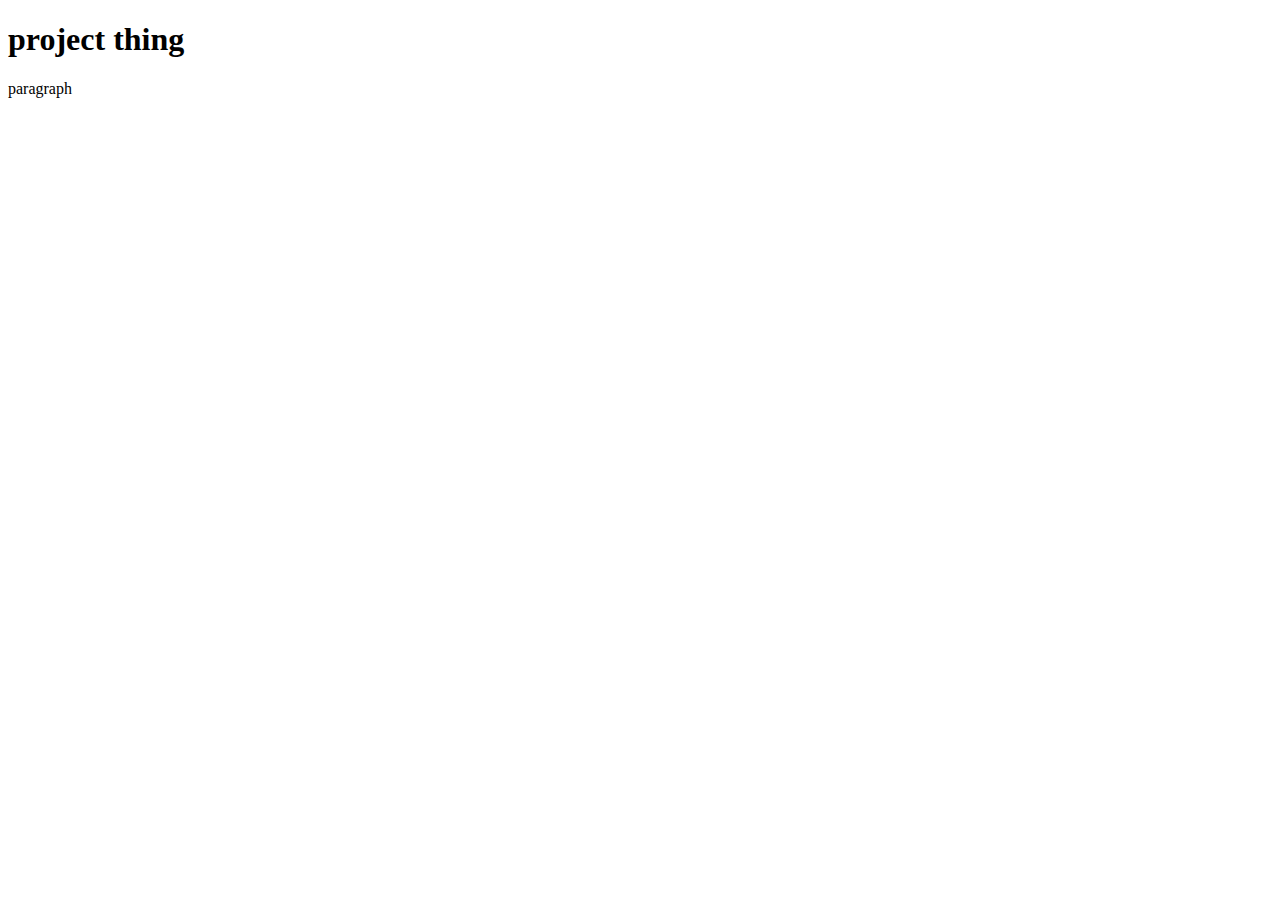
==== index.html @ 55bff014 "minimal changes" ====
<!DOCTYPE html>
<html lang="en">
<head>
    <meta charset="UTF-8">
    <meta name="viewport" content="width=device-width, initial-scale=1.0">
    <title>Three Months Events</title>
</head>
<body>
    <h1>project thing</h1>
    <p>paragraph</p>
</body>
</html>
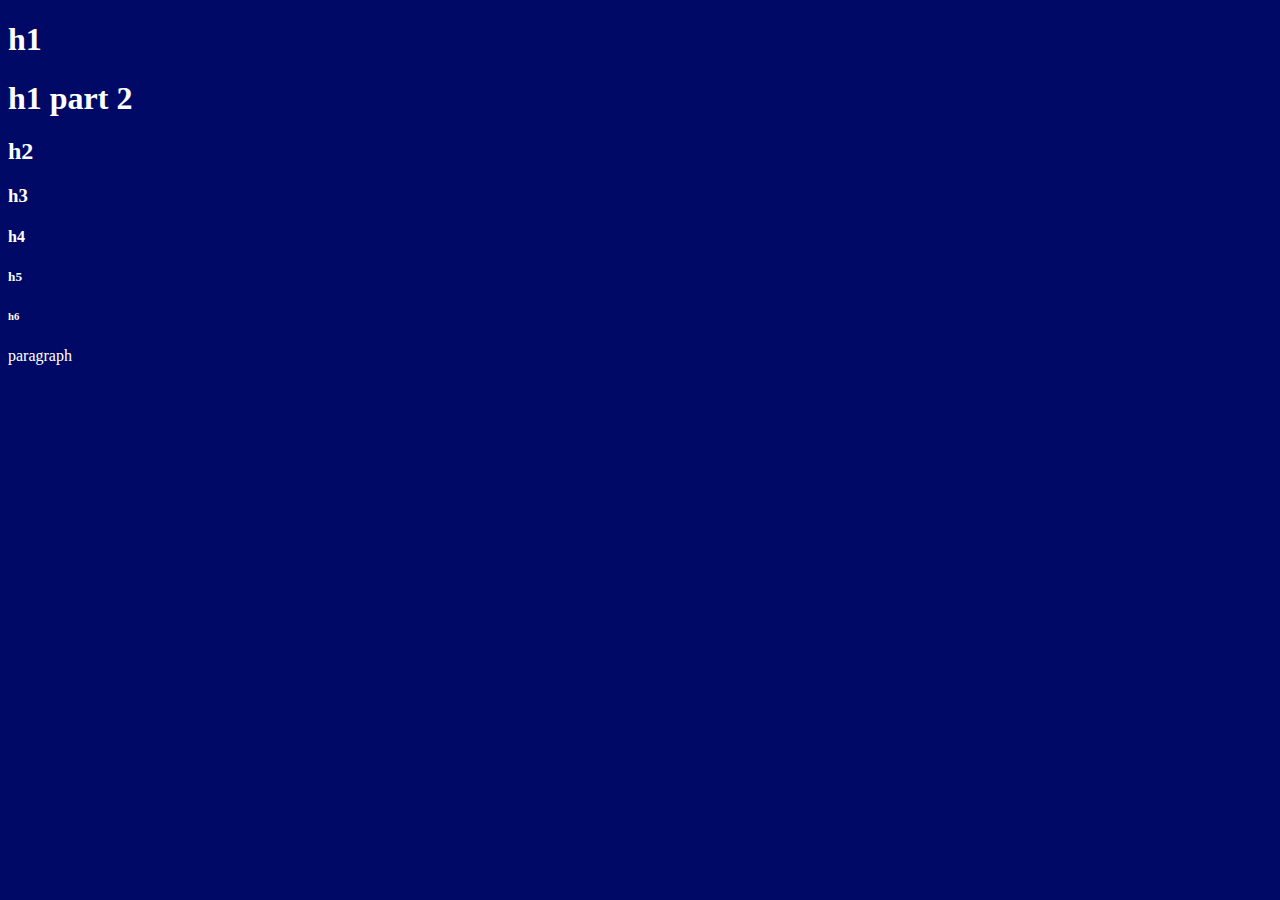
==== commit 383ff7d9: "continue next time" ====
--- a/index.html
+++ b/index.html
@@ -4,9 +4,17 @@
     <meta charset="UTF-8">
     <meta name="viewport" content="width=device-width, initial-scale=1.0">
     <title>Three Months Events</title>
+    <link rel="stylesheet" href="style.css">
 </head>
 <body>
-    <h1>project thing</h1>
+    <h1>h1</h1>
+    <h1>h1 part 2</h1>
+    <h2>h2</h2>
+    <h3>h3</h3>
+    <h4>h4</h4>
+    <h5>h5</h5>
+    <h6>h6</h6>
+
     <p>paragraph</p>
 </body>
 </html>--- a/style.css
+++ b/style.css
@@ -0,0 +1,11 @@
+body {
+    background-color: rgb(0, 10, 102);
+}
+
+h1, h2, h3 ,h4 ,h5 , h6, p {
+    color: white;
+}
+
+/*p {
+    color: white;
+}*/